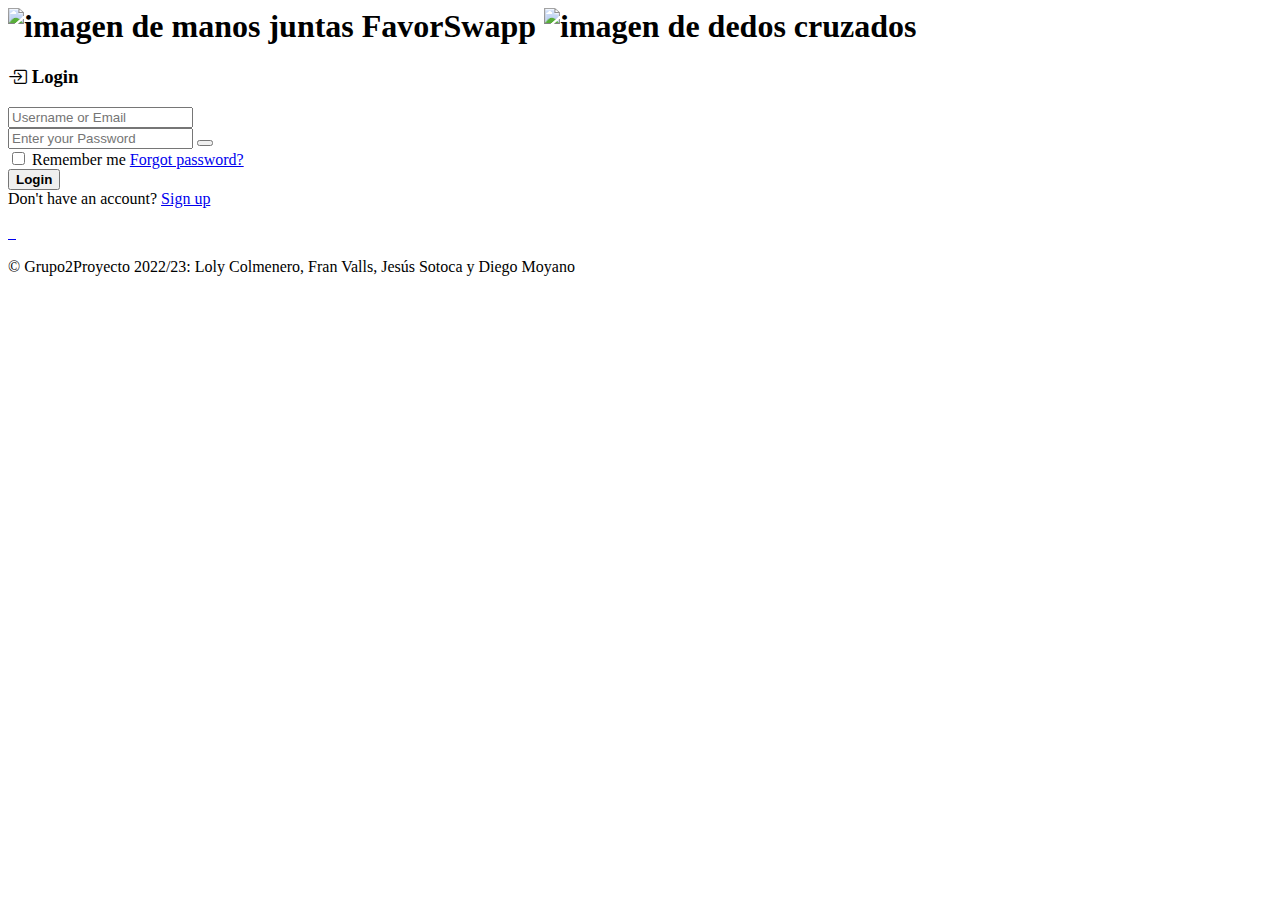
==== src/main/resources/templates/login.html @ bd9ed102 "login v1 echo." ====
<html lang="es" xmlns:th="http://www.thymeleaf.org">
<head>
    <title>Formulario de inicio de sesión</title>
    <meta charset="utf-8"/>
    <link href="https://cdn.jsdelivr.net/npm/bootstrap@5.2.3/dist/css/bootstrap.min.css" rel="stylesheet"
          integrity="sha384-rbsA2VBKQhggwzxH7pPCaAqO46MgnOM80zW1RWuH61DGLwZJEdK2Kadq2F9CUG65" crossorigin="anonymous"/>
    <link rel="stylesheet" href="https://cdn.jsdelivr.net/npm/bootstrap-icons@1.10.3/font/bootstrap-icons.css">
    <link rel="stylesheet" href="/css/style.css">
</head>
<body>
<header class="m-3 p-3 text-center">
    <div>
        <div class="shadow text-center p-3 ">

            <h1>
                <img src="/img/manos.PNG" alt="imagen de manos juntas">
                <span>FavorSwapp</span>
                <img src="/img/dedos.PNG" alt="imagen de dedos cruzados">
            </h1>

        </div>
    </div>

</header>

<main>
    <div>
        <div class="container">
            <div class="row">
                <div class="offset-md-2 col-lg-5 col-md-7 offset-lg-4 offset-md-3">
                    <div class="panel border bg-white">
                        <div class="panel-heading">
                            <h3 class="pt-3 font-weight-bold"> <i class="bi bi-box-arrow-in-right"></i> Login</h3>
                        </div>
                        <div class="panel-body p-3">
                            <form action="/bienvenido" method="POST">
                                <div class="form-group py-2">
                                    <div class="input-field"> <span class="far fa-user p-2"></span> <input type="text" placeholder="Username or Email" name="email" required> </div>
                                </div>
                                <div class="form-group py-1 pb-2">
                                    <div class="input-field"> <span class="fas fa-lock px-2"></span> <input type="password" placeholder="Enter your Password" name="password" required> <button class="btn bg-white text-muted"> <span class="far fa-eye-slash"></span> </button> </div>
                                </div>
                                <div class="form-inline"> <input type="checkbox" name="remember" id="remember"> <label for="remember" class="text-muted">Remember me</label> <a href="#" id="forgot" class="font-weight-bold">Forgot password?</a> </div>
                                <div class="text-center">
                                    <button type="submit" class="boton"><strong>Login</strong></button>
                                </div>
                                <div class="text-center pt-4 text-muted">Don't have an account? <a href="#">Sign up</a> </div>
                            </form>
                        </div>
                        <div class="mx-3 my-2 py-2 border">
                            <div class="text-center py-3"> <a href="https://wwww.facebook.com" target="_blank" class="px-2"> <img src="https://www.dpreview.com/files/p/articles/4698742202/facebook.jpeg" alt=""> </a> <a href="https://www.google.com" target="_blank" class="px-2"> <img src="https://www.freepnglogos.com/uploads/google-logo-png/google-logo-png-suite-everything-you-need-know-about-google-newest-0.png" alt=""> </a> <a href="https://www.github.com" target="_blank" class="px-2"> <img src="https://www.freepnglogos.com/uploads/512x512-logo-png/512x512-logo-github-icon-35.png" alt=""> </a> </div>
                        </div>
                    </div>
                </div>
            </div>
        </div>
    </div>
</main>
<footer class="fixed-bottom bg-opacity-25 shadow-lg">
    <div>
        <p class="text-lg-center text-center">© Grupo2Proyecto 2022/23: Loly Colmenero, Fran Valls, Jesús Sotoca y Diego Moyano </p>
    </div>
</footer>

<script src="https://cdn.jsdelivr.net/npm/bootstrap@5.2.3/dist/js/bootstrap.bundle.min.js"
        integrity="sha384-kenU1KFdBIe4zVF0s0G1M5b4hcpxyD9F7jL+jjXkk+Q2h455rYXK/7HAuoJl+0I4"
        crossorigin="anonymous"></script>
</body>
</html>
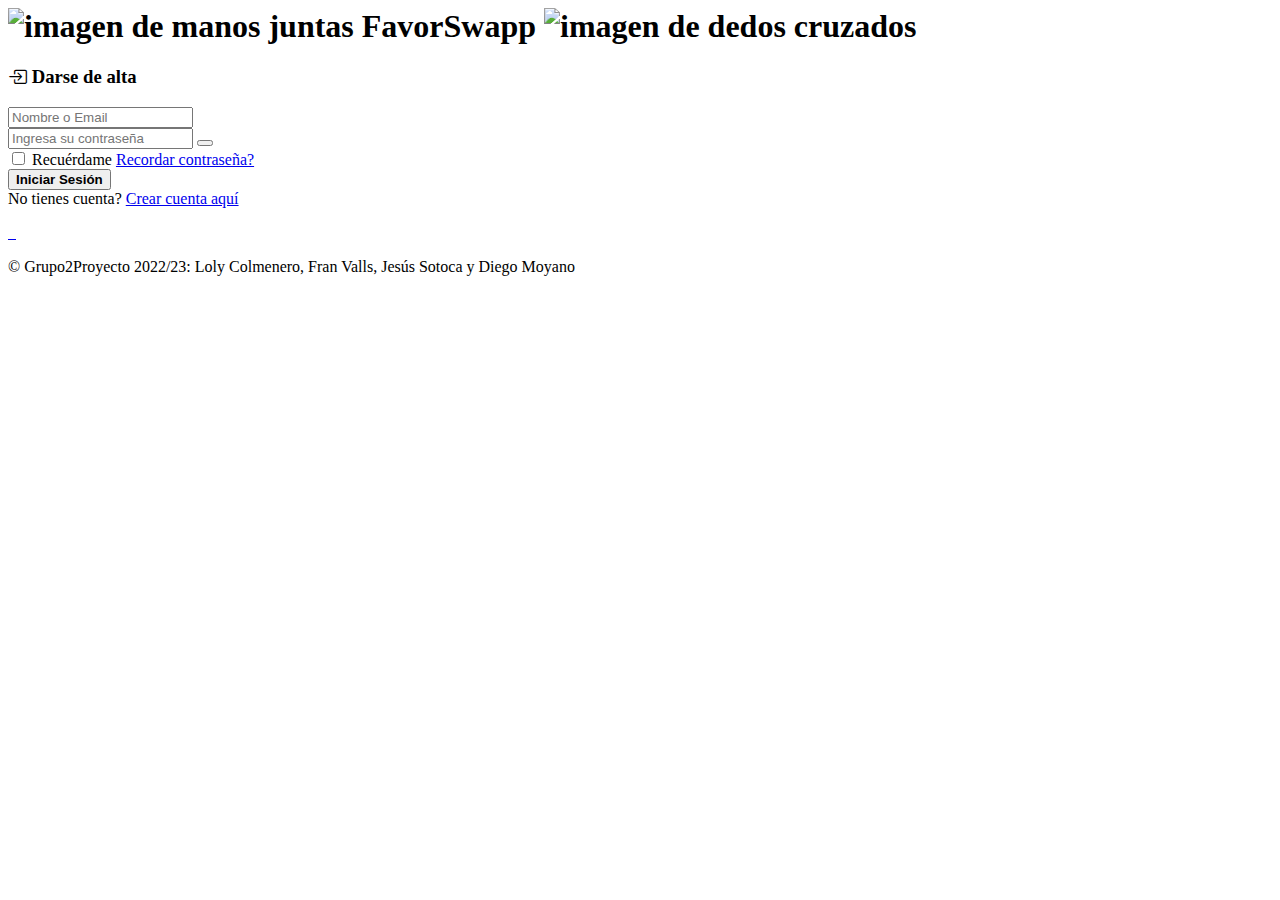
==== commit e384c200: "actualizado v2 español." ====
--- a/src/main/resources/templates/login.html
+++ b/src/main/resources/templates/login.html
@@ -1,6 +1,6 @@
 <html lang="es" xmlns:th="http://www.thymeleaf.org">
 <head>
-    <title>Formulario de inicio de sesión</title>
+    <title>Formulario Registro</title>
     <meta charset="utf-8"/>
     <link href="https://cdn.jsdelivr.net/npm/bootstrap@5.2.3/dist/css/bootstrap.min.css" rel="stylesheet"
           integrity="sha384-rbsA2VBKQhggwzxH7pPCaAqO46MgnOM80zW1RWuH61DGLwZJEdK2Kadq2F9CUG65" crossorigin="anonymous"/>
@@ -27,24 +27,24 @@
     <div>
         <div class="container">
             <div class="row">
-                <div class="offset-md-2 col-lg-5 col-md-7 offset-lg-4 offset-md-3">
+                <div class="offset-md-3 col-lg-4 col-md-6 offset-lg-4 offset-md-3">
                     <div class="panel border bg-white">
                         <div class="panel-heading">
-                            <h3 class="pt-3 font-weight-bold"> <i class="bi bi-box-arrow-in-right"></i> Login</h3>
+                            <h3 class="pt-3 font-weight-bold"> <i class="bi bi-box-arrow-in-right"></i> Darse de alta</h3>
                         </div>
                         <div class="panel-body p-3">
-                            <form action="/bienvenido" method="POST">
+                            <form action="/validar" method="post">
                                 <div class="form-group py-2">
-                                    <div class="input-field"> <span class="far fa-user p-2"></span> <input type="text" placeholder="Username or Email" name="email" required> </div>
+                                    <div class="input-field"> <span class="far fa-user p-2"></span> <input type="text" placeholder="Nombre o Email" name="email" required> </div>
                                 </div>
                                 <div class="form-group py-1 pb-2">
-                                    <div class="input-field"> <span class="fas fa-lock px-2"></span> <input type="password" placeholder="Enter your Password" name="password" required> <button class="btn bg-white text-muted"> <span class="far fa-eye-slash"></span> </button> </div>
+                                    <div class="input-field"> <span class="fas fa-lock px-2"></span> <input type="password" placeholder="Ingresa su contraseña" name="password" required> <button class="btn bg-white text-muted"> <span class="far fa-eye-slash"></span> </button> </div>
                                 </div>
-                                <div class="form-inline"> <input type="checkbox" name="remember" id="remember"> <label for="remember" class="text-muted">Remember me</label> <a href="#" id="forgot" class="font-weight-bold">Forgot password?</a> </div>
+                                <div class="form-inline"> <input type="checkbox" name="remember" id="remember"> <label for="remember" class="text-muted">Recuérdame</label> <a href="#" id="forgot" class="font-weight-bold">Recordar contraseña?</a> </div>
                                 <div class="text-center">
-                                    <button type="submit" class="boton"><strong>Login</strong></button>
+                                    <button type="submit" class="boton"><strong>Iniciar Sesión</strong></button>
                                 </div>
-                                <div class="text-center pt-4 text-muted">Don't have an account? <a href="#">Sign up</a> </div>
+                                <div class="text-center pt-4 text-muted">No tienes cuenta? <a href="#">Crear cuenta aquí</a> </div>
                             </form>
                         </div>
                         <div class="mx-3 my-2 py-2 border">
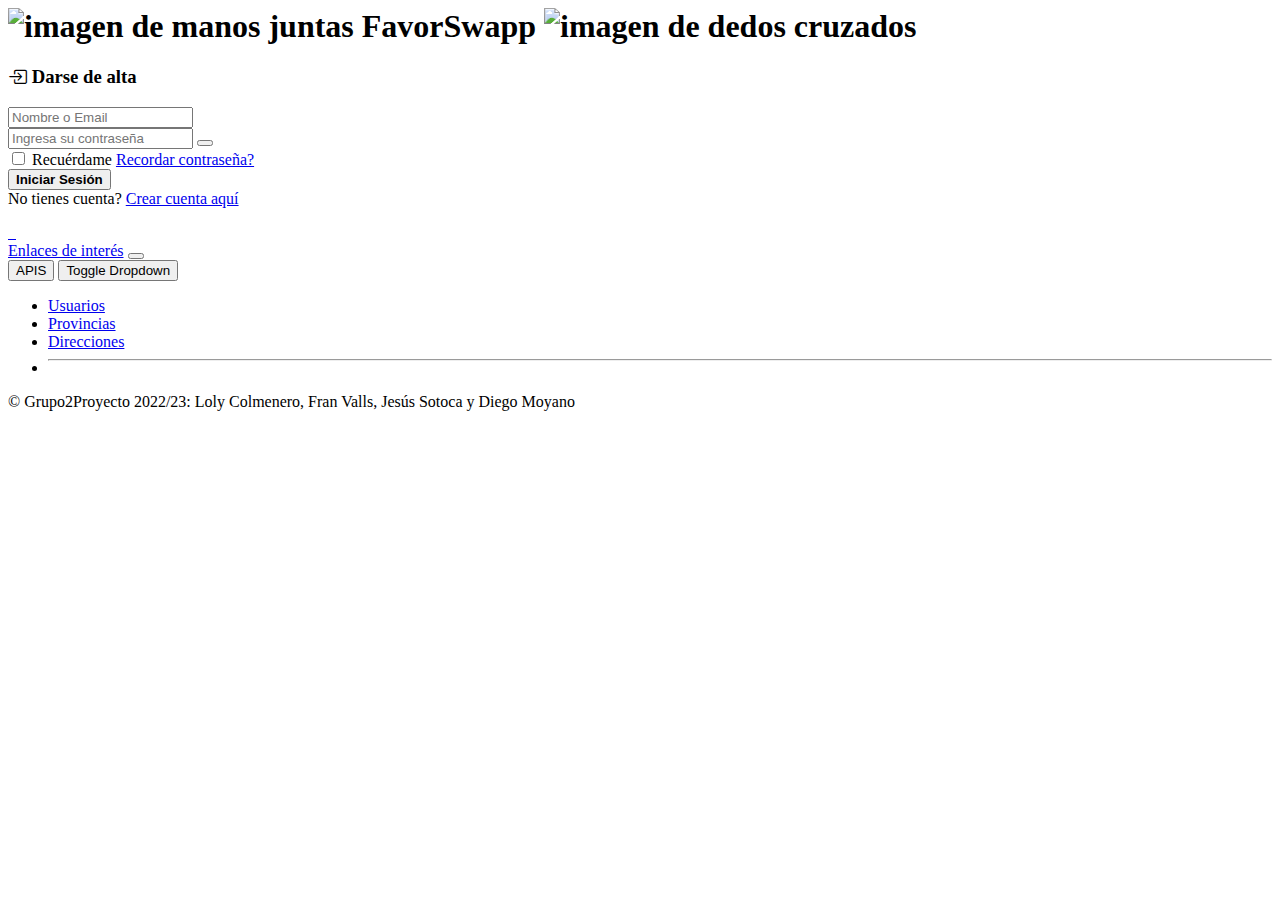
==== commit 5283058c: "login.html v1 con enlaces APIS en el footer" ====
--- a/src/main/resources/templates/login.html
+++ b/src/main/resources/templates/login.html
@@ -57,6 +57,32 @@
     </div>
 </main>
 <footer class="fixed-bottom bg-opacity-25 shadow-lg">
+
+    <nav class="navbar navbar-expand-lg bg-body-tertiary">
+        <div class="container-fluid">
+            <a class="navbar-brand" href="#">Enlaces de interés</a>
+            <button class="navbar-toggler" type="button" data-bs-toggle="collapse" data-bs-target="#navbarSupportedContent" aria-controls="navbarSupportedContent" aria-expanded="false" aria-label="Toggle navigation">
+                <span class="navbar-toggler-icon"></span>
+            </button>
+            <div class="collapse navbar-collapse" id="navbarSupportedContent">
+                <div class="btn-group dropup">
+                    <button type="button" class="btn btn-secondary">
+                        APIS
+                    </button>
+                    <button type="button" class="btn btn-secondary dropdown-toggle dropdown-toggle-split" data-bs-toggle="dropdown" aria-expanded="false">
+                        <span class="visually-hidden">Toggle Dropdown</span>
+                    </button>
+                    <ul class="dropdown-menu">
+                        <li><a class="dropdown-item" target="_blank" href="/api/v1/usuarios">Usuarios</a></li>
+                        <li><a class="dropdown-item" target="_blank" href="/api/v1/provincias">Provincias</a></li>
+                        <li><a class="dropdown-item" target="_blank" href="/api/v1/direcciones">Direcciones</a></li>
+                        <li><hr class="dropdown-divider"></li>
+                    </ul>
+                </div>
+            </div>
+        </div>
+    </nav>
+
     <div>
         <p class="text-lg-center text-center">© Grupo2Proyecto 2022/23: Loly Colmenero, Fran Valls, Jesús Sotoca y Diego Moyano </p>
     </div>
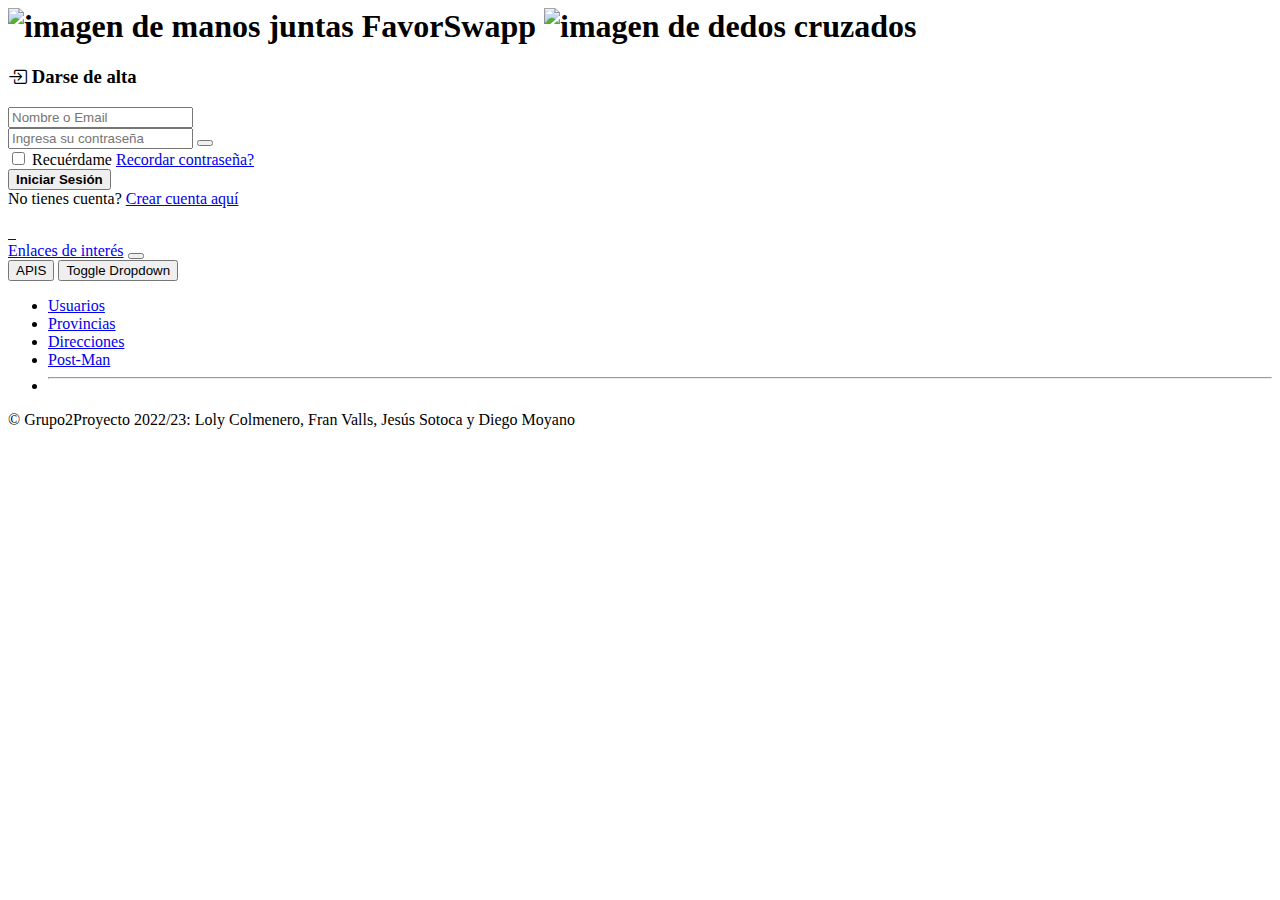
==== commit 9e9e941b: "login.html v1 el enlace al post-man" ====
--- a/src/main/resources/templates/login.html
+++ b/src/main/resources/templates/login.html
@@ -76,6 +76,7 @@
                         <li><a class="dropdown-item" target="_blank" href="/api/v1/usuarios">Usuarios</a></li>
                         <li><a class="dropdown-item" target="_blank" href="/api/v1/provincias">Provincias</a></li>
                         <li><a class="dropdown-item" target="_blank" href="/api/v1/direcciones">Direcciones</a></li>
+                        <li><a class="dropdown-item" target="_blank" href="https://documenter.getpostman.com/view/27597286/2s93sW7unw">Post-Man</a></li>
                         <li><hr class="dropdown-divider"></li>
                     </ul>
                 </div>
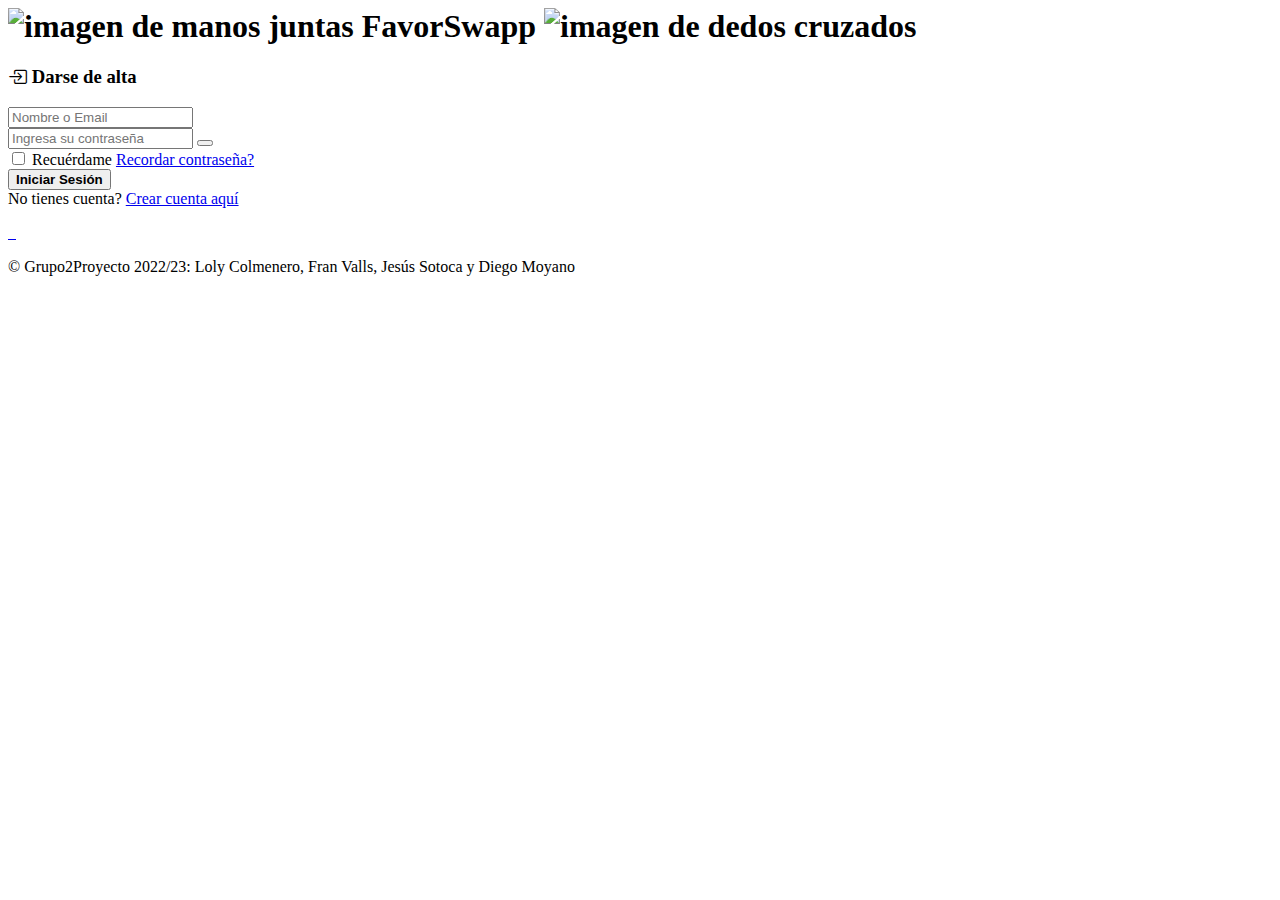
==== commit 56f3ee01: "enlaces de interés movidos del login.html al index.html" ====
--- a/src/main/resources/templates/login.html
+++ b/src/main/resources/templates/login.html
@@ -58,31 +58,7 @@
 </main>
 <footer class="fixed-bottom bg-opacity-25 shadow-lg">
 
-    <nav class="navbar navbar-expand-lg bg-body-tertiary">
-        <div class="container-fluid">
-            <a class="navbar-brand" href="#">Enlaces de interés</a>
-            <button class="navbar-toggler" type="button" data-bs-toggle="collapse" data-bs-target="#navbarSupportedContent" aria-controls="navbarSupportedContent" aria-expanded="false" aria-label="Toggle navigation">
-                <span class="navbar-toggler-icon"></span>
-            </button>
-            <div class="collapse navbar-collapse" id="navbarSupportedContent">
-                <div class="btn-group dropup">
-                    <button type="button" class="btn btn-secondary">
-                        APIS
-                    </button>
-                    <button type="button" class="btn btn-secondary dropdown-toggle dropdown-toggle-split" data-bs-toggle="dropdown" aria-expanded="false">
-                        <span class="visually-hidden">Toggle Dropdown</span>
-                    </button>
-                    <ul class="dropdown-menu">
-                        <li><a class="dropdown-item" target="_blank" href="/api/v1/usuarios">Usuarios</a></li>
-                        <li><a class="dropdown-item" target="_blank" href="/api/v1/provincias">Provincias</a></li>
-                        <li><a class="dropdown-item" target="_blank" href="/api/v1/direcciones">Direcciones</a></li>
-                        <li><a class="dropdown-item" target="_blank" href="https://documenter.getpostman.com/view/27597286/2s93sW7unw">Post-Man</a></li>
-                        <li><hr class="dropdown-divider"></li>
-                    </ul>
-                </div>
-            </div>
-        </div>
-    </nav>
+
 
     <div>
         <p class="text-lg-center text-center">© Grupo2Proyecto 2022/23: Loly Colmenero, Fran Valls, Jesús Sotoca y Diego Moyano </p>
